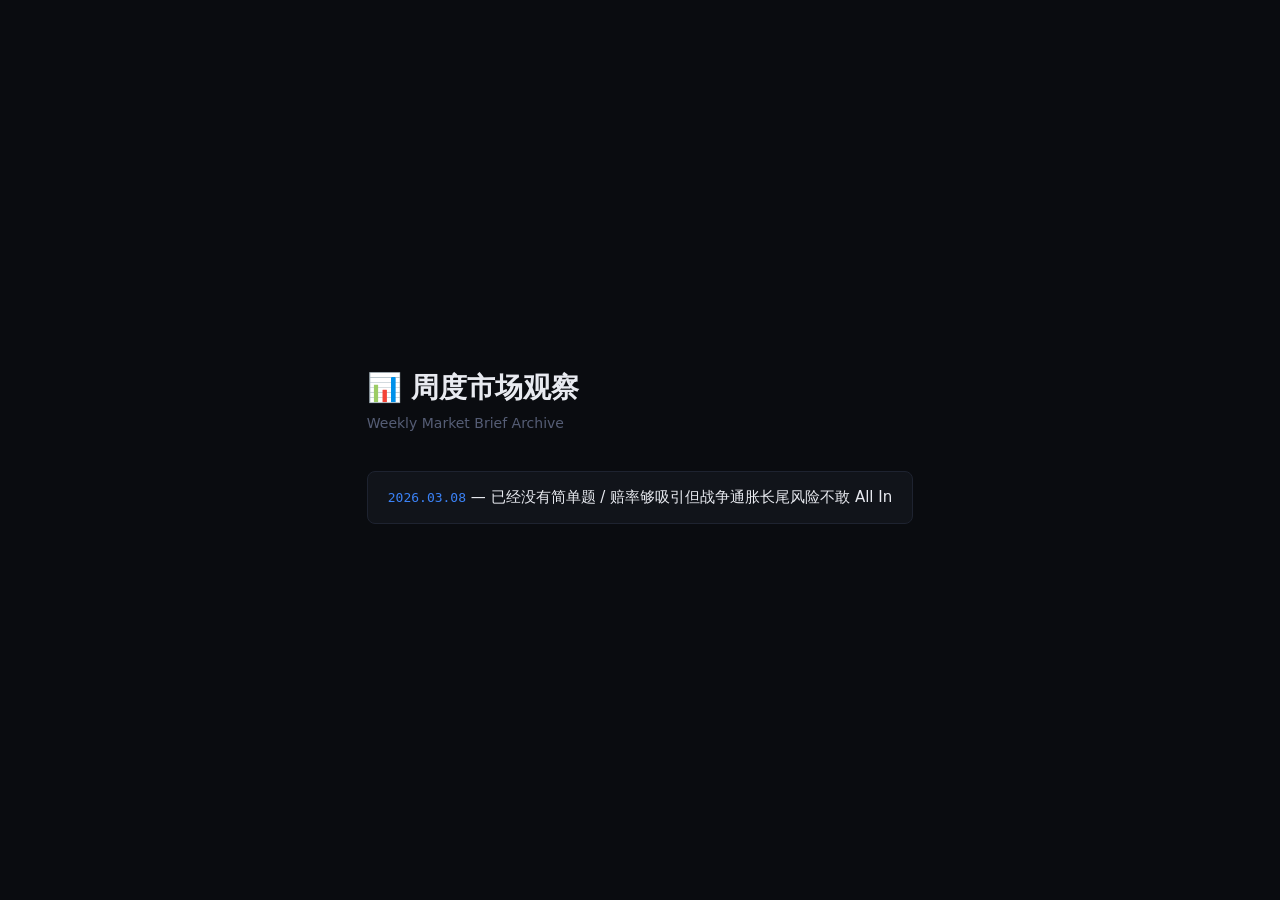
==== index.html @ e59cadbf "feat: 26.03.08 周度市场预期和板块观察" ====
<!DOCTYPE html>
<html lang="zh-CN">
<head>
<meta charset="UTF-8">
<meta name="viewport" content="width=device-width, initial-scale=1.0">
<title>周度市场预期和板块观察</title>
<style>
*, *::before, *::after { margin: 0; padding: 0; box-sizing: border-box; }
:root {
  --bg: #0a0c10;
  --card: #11141a;
  --border: #1e2330;
  --text: #e8eaf0;
  --muted: #555d75;
  --blue: #3b82f6;
}
body {
  background: var(--bg);
  color: var(--text);
  font-family: 'Noto Sans SC', system-ui, sans-serif;
  min-height: 100vh;
  display: flex;
  align-items: center;
  justify-content: center;
}
.wrap { max-width: 600px; padding: 60px 24px; }
h1 { font-size: 28px; font-weight: 900; margin-bottom: 8px; }
.sub { color: var(--muted); font-size: 14px; margin-bottom: 40px; }
a {
  display: block;
  padding: 16px 20px;
  background: var(--card);
  border: 1px solid var(--border);
  border-radius: 8px;
  color: var(--text);
  text-decoration: none;
  margin-bottom: 8px;
  transition: border-color 0.2s;
  font-size: 15px;
}
a:hover { border-color: var(--blue); }
a .date { color: var(--blue); font-family: 'IBM Plex Mono', monospace; font-size: 13px; }
</style>
</head>
<body>
<div class="wrap">
  <h1>📊 周度市场观察</h1>
  <p class="sub">Weekly Market Brief Archive</p>
  <a href="2026-03-08.html">
    <span class="date">2026.03.08</span> — 已经没有简单题 / 赔率够吸引但战争通胀长尾风险不敢 All In
  </a>
</div>
</body>
</html>
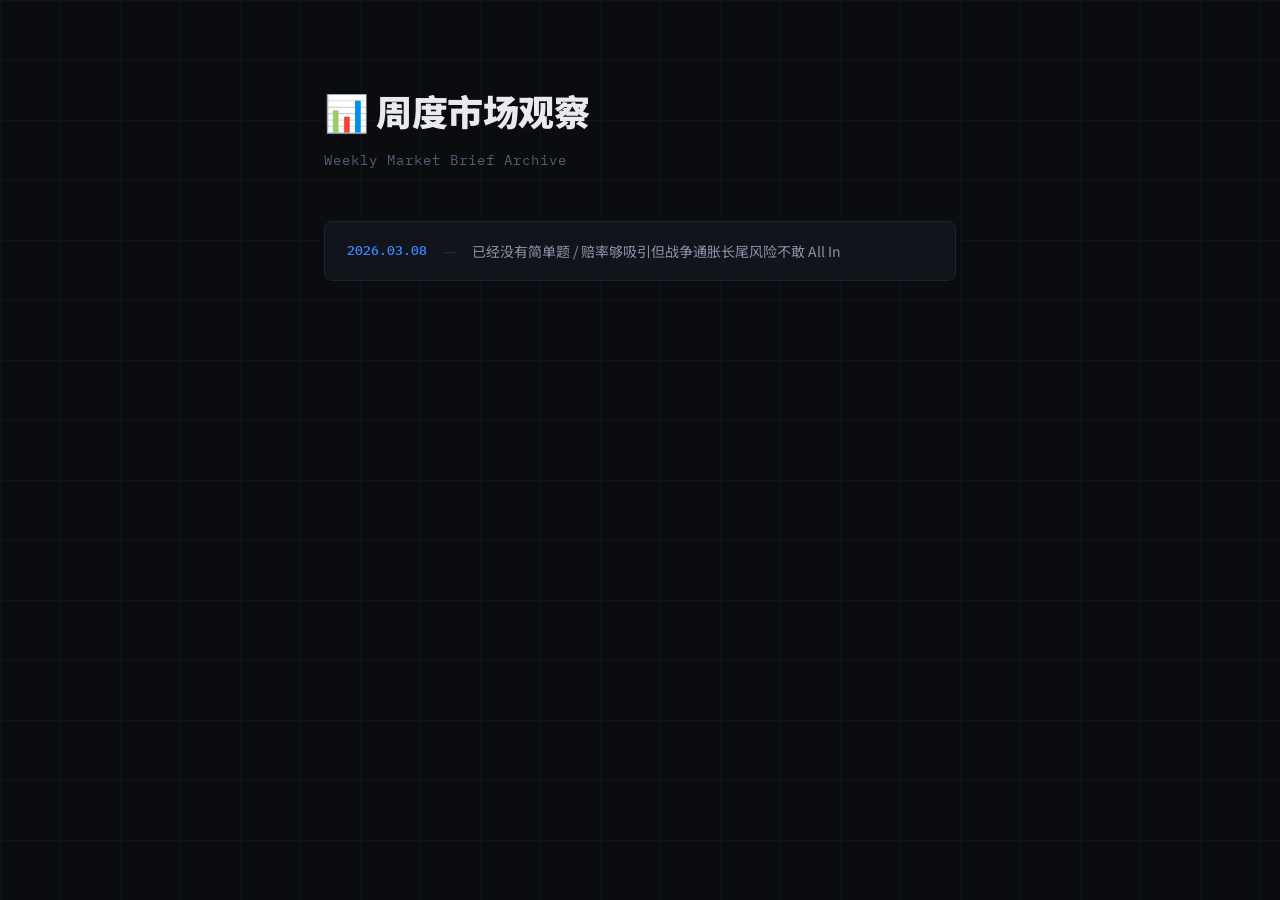
==== commit 446a3b89: "重构：提取公共 CSS 到 styles/main.css，优化代码结构 - 将 937 行周报页面的内嵌 CSS 全部提取到 styles/main.css（664行） - 两个页面共享同一套样式表" ====
--- a/index.html
+++ b/index.html
@@ -4,51 +4,105 @@
 <meta charset="UTF-8">
 <meta name="viewport" content="width=device-width, initial-scale=1.0">
 <title>周度市场预期和板块观察</title>
+<link rel="preconnect" href="https://fonts.googleapis.com">
+<link href="https://fonts.googleapis.com/css2?family=IBM+Plex+Mono:wght@400;500;600;700&family=Noto+Sans+SC:wght@300;400;500;700;900&family=Inter:wght@300;400;500;600&display=swap" rel="stylesheet">
+<link rel="stylesheet" href="styles/main.css">
 <style>
-*, *::before, *::after { margin: 0; padding: 0; box-sizing: border-box; }
-:root {
-  --bg: #0a0c10;
-  --card: #11141a;
-  --border: #1e2330;
-  --text: #e8eaf0;
-  --muted: #555d75;
-  --blue: #3b82f6;
-}
-body {
-  background: var(--bg);
-  color: var(--text);
-  font-family: 'Noto Sans SC', system-ui, sans-serif;
-  min-height: 100vh;
-  display: flex;
-  align-items: center;
-  justify-content: center;
-}
-.wrap { max-width: 600px; padding: 60px 24px; }
-h1 { font-size: 28px; font-weight: 900; margin-bottom: 8px; }
-.sub { color: var(--muted); font-size: 14px; margin-bottom: 40px; }
-a {
-  display: block;
-  padding: 16px 20px;
-  background: var(--card);
-  border: 1px solid var(--border);
-  border-radius: 8px;
-  color: var(--text);
-  text-decoration: none;
-  margin-bottom: 8px;
-  transition: border-color 0.2s;
-  font-size: 15px;
-}
-a:hover { border-color: var(--blue); }
-a .date { color: var(--blue); font-family: 'IBM Plex Mono', monospace; font-size: 13px; }
+  /* === Index-only styles === */
+  .index-wrap {
+    max-width: 680px;
+    margin: 0 auto;
+    padding: 80px 24px 60px;
+    position: relative;
+    z-index: 1;
+  }
+
+  .index-title {
+    font-size: clamp(26px, 5vw, 36px);
+    font-weight: 900;
+    letter-spacing: -0.5px;
+    margin-bottom: 8px;
+  }
+
+  .index-sub {
+    color: var(--text-muted);
+    font-size: 14px;
+    margin-bottom: 48px;
+    font-family: var(--font-mono);
+    letter-spacing: 1px;
+  }
+
+  .archive-list {
+    display: flex;
+    flex-direction: column;
+    gap: 10px;
+  }
+
+  .archive-link {
+    display: flex;
+    align-items: center;
+    gap: 16px;
+    padding: 18px 22px;
+    background: var(--bg-card);
+    border: 1px solid var(--border);
+    border-radius: var(--radius);
+    color: var(--text-primary);
+    text-decoration: none;
+    transition: border-color 0.2s, background 0.2s, transform 0.15s;
+    font-size: 15px;
+    line-height: 1.5;
+  }
+
+  .archive-link:hover {
+    border-color: var(--accent-blue);
+    background: var(--bg-card-hover);
+    transform: translateX(4px);
+  }
+
+  .archive-link .date {
+    color: var(--accent-blue);
+    font-family: var(--font-mono);
+    font-size: 13px;
+    font-weight: 600;
+    white-space: nowrap;
+    flex-shrink: 0;
+  }
+
+  .archive-link .title {
+    color: var(--text-secondary);
+    font-size: 14px;
+  }
+
+  .archive-link .sep {
+    color: var(--border-accent);
+  }
+
+  @media (max-width: 480px) {
+    .index-wrap { padding: 48px 16px 40px; }
+
+    .archive-link {
+      flex-direction: column;
+      align-items: flex-start;
+      gap: 6px;
+      padding: 14px 16px;
+    }
+
+    .archive-link .sep { display: none; }
+  }
 </style>
 </head>
 <body>
-<div class="wrap">
-  <h1>📊 周度市场观察</h1>
-  <p class="sub">Weekly Market Brief Archive</p>
-  <a href="2026-03-08.html">
-    <span class="date">2026.03.08</span> — 已经没有简单题 / 赔率够吸引但战争通胀长尾风险不敢 All In
-  </a>
+<div class="index-wrap">
+  <h1 class="index-title">📊 周度市场观察</h1>
+  <p class="index-sub">Weekly Market Brief Archive</p>
+
+  <div class="archive-list">
+    <a class="archive-link" href="2026-03-08.html">
+      <span class="date">2026.03.08</span>
+      <span class="sep">—</span>
+      <span class="title">已经没有简单题 / 赔率够吸引但战争通胀长尾风险不敢 All In</span>
+    </a>
+  </div>
 </div>
 </body>
 </html>
--- a/styles/main.css
+++ b/styles/main.css
@@ -0,0 +1,664 @@
+/* ============================================================
+   Weekly Market Brief — Shared Styles
+   深色金融风格 · 纯 CSS · GitHub Pages 静态托管
+   ============================================================ */
+
+/* ---------- Reset & Variables ---------- */
+*, *::before, *::after { margin: 0; padding: 0; box-sizing: border-box; }
+
+:root {
+  /* Backgrounds */
+  --bg-deep: #0a0c10;
+  --bg-card: #11141a;
+  --bg-card-hover: #161a22;
+  --bg-surface: #1a1e28;
+
+  /* Borders */
+  --border: #1e2330;
+  --border-accent: #2a3040;
+
+  /* Text */
+  --text-primary: #e8eaf0;
+  --text-secondary: #8b92a8;
+  --text-muted: #555d75;
+
+  /* Accent Colors */
+  --accent-bull: #22c55e;
+  --accent-bull-dim: rgba(34, 197, 94, 0.12);
+  --accent-bear: #ef4444;
+  --accent-bear-dim: rgba(239, 68, 68, 0.1);
+  --accent-gold: #f59e0b;
+  --accent-gold-dim: rgba(245, 158, 11, 0.1);
+  --accent-blue: #3b82f6;
+  --accent-blue-dim: rgba(59, 130, 246, 0.1);
+  --accent-purple: #a78bfa;
+  --accent-purple-dim: rgba(167, 139, 250, 0.1);
+  --accent-cyan: #22d3ee;
+  --accent-warn: #fb923c;
+  --accent-warn-dim: rgba(251, 146, 60, 0.1);
+
+  /* Fonts */
+  --font-mono: 'IBM Plex Mono', 'SF Mono', monospace;
+  --font-sans: 'Noto Sans SC', 'Inter', system-ui, sans-serif;
+
+  /* Radius */
+  --radius: 8px;
+  --radius-lg: 12px;
+}
+
+/* ---------- Base ---------- */
+html {
+  scroll-behavior: smooth;
+  background: var(--bg-deep);
+  color: var(--text-primary);
+}
+
+body {
+  font-family: var(--font-sans);
+  font-size: 15px;
+  line-height: 1.7;
+  min-height: 100vh;
+  -webkit-font-smoothing: antialiased;
+  overflow-x: hidden;
+}
+
+/* ---------- Grid Background (shared decoration) ---------- */
+body::before {
+  content: '';
+  position: fixed;
+  inset: 0;
+  background:
+    linear-gradient(90deg, rgba(30, 35, 48, 0.3) 1px, transparent 1px),
+    linear-gradient(rgba(30, 35, 48, 0.3) 1px, transparent 1px);
+  background-size: 60px 60px;
+  pointer-events: none;
+  z-index: 0;
+}
+
+/* ---------- Scrollbar ---------- */
+::-webkit-scrollbar { width: 6px; }
+::-webkit-scrollbar-track { background: var(--bg-deep); }
+::-webkit-scrollbar-thumb { background: var(--border-accent); border-radius: 3px; }
+
+/* ---------- Layout ---------- */
+.container {
+  position: relative;
+  z-index: 1;
+  max-width: 1100px;
+  margin: 0 auto;
+  padding: 40px 24px 80px;
+}
+
+/* ---------- Card (reusable) ---------- */
+.card {
+  background: var(--bg-card);
+  border: 1px solid var(--border);
+  border-radius: var(--radius);
+  transition: border-color 0.2s, background 0.2s;
+}
+
+.card:hover {
+  border-color: var(--border-accent);
+  background: var(--bg-card-hover);
+}
+
+.card--lg { border-radius: var(--radius-lg); }
+
+/* ---------- Mono Label (reusable) ---------- */
+.mono-label {
+  font-family: var(--font-mono);
+  font-size: 10px;
+  font-weight: 600;
+  letter-spacing: 1.5px;
+  text-transform: uppercase;
+}
+
+/* ---------- Tag (reusable) ---------- */
+.tag {
+  font-family: var(--font-mono);
+  font-size: 9px;
+  padding: 2px 6px;
+  border-radius: 3px;
+  letter-spacing: 0.5px;
+  white-space: nowrap;
+  display: inline-block;
+}
+
+.tag--planned {
+  color: var(--accent-cyan);
+  background: rgba(34, 211, 238, 0.08);
+}
+
+.tag--difficulty {
+  color: var(--accent-bear);
+  background: var(--accent-bear-dim);
+  margin-bottom: 6px;
+}
+
+/* ---------- Badge (reusable) ---------- */
+.badge {
+  font-family: var(--font-mono);
+  font-size: 10px;
+  font-weight: 600;
+  padding: 3px 10px;
+  border-radius: 4px;
+  letter-spacing: 1px;
+}
+
+.badge--danger {
+  background: var(--accent-bear-dim);
+  color: var(--accent-bear);
+  border: 1px solid rgba(239, 68, 68, 0.2);
+}
+
+/* ---------- Section & Animation ---------- */
+.section {
+  margin-bottom: 40px;
+  animation: fadeUp 0.6s ease-out both;
+}
+
+@keyframes fadeUp {
+  from { opacity: 0; transform: translateY(16px); }
+  to   { opacity: 1; transform: translateY(0); }
+}
+
+.section-header {
+  display: flex;
+  align-items: center;
+  gap: 12px;
+  margin-bottom: 16px;
+  padding-bottom: 8px;
+  border-bottom: 1px solid var(--border);
+}
+
+.section-header h2 {
+  font-size: 18px;
+  font-weight: 700;
+  letter-spacing: -0.3px;
+}
+
+/* ---------- Divider ---------- */
+.divider {
+  height: 1px;
+  background: linear-gradient(90deg, transparent, var(--border-accent), transparent);
+  margin: 40px 0;
+}
+
+/* ---------- Header ---------- */
+.header {
+  margin-bottom: 48px;
+  padding-bottom: 32px;
+  border-bottom: 1px solid var(--border);
+  position: relative;
+}
+
+.header::after {
+  content: '';
+  position: absolute;
+  bottom: -1px;
+  left: 0;
+  width: 120px;
+  height: 2px;
+  background: linear-gradient(90deg, var(--accent-blue), transparent);
+}
+
+.header-meta {
+  font-family: var(--font-mono);
+  font-size: 12px;
+  color: var(--text-muted);
+  letter-spacing: 2px;
+  text-transform: uppercase;
+  margin-bottom: 12px;
+  display: flex;
+  align-items: center;
+  gap: 16px;
+}
+
+.header-meta .pulse {
+  display: inline-block;
+  width: 6px;
+  height: 6px;
+  background: var(--accent-bull);
+  border-radius: 50%;
+  animation: pulse 2s ease-in-out infinite;
+}
+
+@keyframes pulse {
+  0%, 100% { opacity: 1; box-shadow: 0 0 0 0 rgba(34, 197, 94, 0.4); }
+  50%      { opacity: 0.6; box-shadow: 0 0 0 6px rgba(34, 197, 94, 0); }
+}
+
+.header h1 {
+  font-size: clamp(28px, 4vw, 42px);
+  font-weight: 900;
+  line-height: 1.2;
+  letter-spacing: -1px;
+  background: linear-gradient(135deg, var(--text-primary) 0%, var(--text-secondary) 100%);
+  -webkit-background-clip: text;
+  -webkit-text-fill-color: transparent;
+  background-clip: text;
+}
+
+.header .subtitle {
+  font-size: 14px;
+  color: var(--text-muted);
+  margin-top: 8px;
+  font-style: italic;
+}
+
+/* ---------- Disclaimer ---------- */
+.disclaimer {
+  font-size: 11px;
+  color: var(--text-muted);
+  background: var(--bg-card);
+  border: 1px solid var(--border);
+  border-radius: var(--radius);
+  padding: 12px 16px;
+  margin-bottom: 40px;
+  line-height: 1.6;
+  font-family: var(--font-mono);
+}
+
+/* ---------- Allocation Bar ---------- */
+.alloc-bar-wrapper { margin-bottom: 40px; }
+
+.alloc-bar-label {
+  font-family: var(--font-mono);
+  font-size: 13px;
+  color: var(--text-secondary);
+  margin-bottom: 10px;
+  display: flex;
+  justify-content: space-between;
+  align-items: center;
+}
+
+.alloc-bar-label .account-name {
+  font-weight: 600;
+  color: var(--text-primary);
+  font-size: 15px;
+}
+
+.alloc-bar {
+  height: 32px;
+  border-radius: 6px;
+  overflow: hidden;
+  display: flex;
+  border: 1px solid var(--border);
+  background: var(--bg-card);
+}
+
+.alloc-bar .seg {
+  display: flex;
+  align-items: center;
+  justify-content: center;
+  font-family: var(--font-mono);
+  font-size: 11px;
+  font-weight: 600;
+  letter-spacing: 0.5px;
+  position: relative;
+  overflow: hidden;
+}
+
+.alloc-bar .seg.offense {
+  background: linear-gradient(135deg, rgba(34, 197, 94, 0.25), rgba(34, 197, 94, 0.15));
+  color: var(--accent-bull);
+  border-right: 1px solid rgba(34, 197, 94, 0.2);
+}
+
+.alloc-bar .seg.defense {
+  background: linear-gradient(135deg, rgba(245, 158, 11, 0.2), rgba(245, 158, 11, 0.12));
+  color: var(--accent-gold);
+  border-right: 1px solid rgba(245, 158, 11, 0.2);
+}
+
+.alloc-bar .seg.cash {
+  background: linear-gradient(135deg, rgba(139, 146, 168, 0.12), rgba(139, 146, 168, 0.06));
+  color: var(--text-secondary);
+}
+
+.alloc-change {
+  font-size: 11px;
+  color: var(--text-muted);
+  margin-top: 6px;
+  font-family: var(--font-mono);
+}
+
+.alloc-change span { color: var(--text-secondary); }
+
+/* ---------- Narrative Block ---------- */
+.narrative {
+  background: var(--bg-card);
+  border: 1px solid var(--border);
+  border-radius: var(--radius-lg);
+  padding: 24px;
+  margin-bottom: 24px;
+  position: relative;
+  overflow: hidden;
+}
+
+.narrative::before {
+  content: '';
+  position: absolute;
+  top: 0;
+  left: 0;
+  width: 3px;
+  height: 100%;
+}
+
+.narrative.account-a::before       { background: linear-gradient(180deg, var(--accent-blue), transparent); }
+.narrative.account-overseas::before { background: linear-gradient(180deg, var(--accent-purple), transparent); }
+
+.narrative h3 {
+  font-size: 16px;
+  font-weight: 700;
+  margin-bottom: 12px;
+  display: flex;
+  align-items: center;
+  gap: 8px;
+}
+
+.narrative h3 .emoji { font-size: 18px; }
+
+.narrative p {
+  color: var(--text-secondary);
+  font-size: 14px;
+  line-height: 1.8;
+  margin-bottom: 12px;
+}
+
+.narrative p:last-child { margin-bottom: 0; }
+
+/* ---------- Expect Grid ---------- */
+.expect-grid {
+  display: grid;
+  grid-template-columns: 1fr 1fr;
+  gap: 16px;
+  margin-bottom: 24px;
+}
+
+.expect-card {
+  background: var(--bg-card);
+  border: 1px solid var(--border);
+  border-radius: var(--radius);
+  padding: 18px;
+  position: relative;
+  overflow: hidden;
+  transition: border-color 0.2s, background 0.2s;
+}
+
+.expect-card:hover {
+  border-color: var(--border-accent);
+  background: var(--bg-card-hover);
+}
+
+.expect-card::before {
+  content: '';
+  position: absolute;
+  top: 0;
+  left: 0;
+  right: 0;
+  height: 2px;
+}
+
+.expect-card.priced::before   { background: linear-gradient(90deg, var(--accent-bull), transparent); }
+.expect-card.unpriced::before { background: linear-gradient(90deg, var(--accent-warn), transparent); }
+
+.expect-card .card-label { margin-bottom: 10px; }
+.expect-card.priced .card-label   { color: var(--accent-bull); }
+.expect-card.unpriced .card-label { color: var(--accent-warn); }
+
+.expect-card ul { list-style: none; padding: 0; }
+
+.expect-card ul li {
+  font-size: 13px;
+  color: var(--text-secondary);
+  padding: 4px 0;
+  padding-left: 14px;
+  position: relative;
+  line-height: 1.6;
+}
+
+.expect-card ul li::before {
+  content: '';
+  position: absolute;
+  left: 0;
+  top: 11px;
+  width: 4px;
+  height: 4px;
+  border-radius: 50%;
+}
+
+.expect-card.priced ul li::before   { background: var(--accent-bull); opacity: 0.5; }
+.expect-card.unpriced ul li::before { background: var(--accent-warn); opacity: 0.5; }
+
+/* ---------- Portfolio / Risk Block ---------- */
+.portfolio-section { margin-bottom: 48px; }
+.risk-block { margin-bottom: 20px; }
+
+.risk-header {
+  display: flex;
+  align-items: center;
+  gap: 10px;
+  margin-bottom: 10px;
+  padding: 10px 16px;
+  border-radius: var(--radius);
+  font-size: 13px;
+  font-weight: 600;
+}
+
+.risk-header .risk-pct {
+  font-family: var(--font-mono);
+  font-size: 18px;
+  font-weight: 700;
+  margin-left: auto;
+}
+
+.risk-low  { background: var(--accent-gold-dim); color: var(--accent-gold); border: 1px solid rgba(245, 158, 11, 0.2); }
+.risk-mid  { background: var(--accent-blue-dim); color: var(--accent-blue); border: 1px solid rgba(59, 130, 246, 0.2); }
+.risk-high { background: var(--accent-warn-dim); color: var(--accent-warn); border: 1px solid rgba(251, 146, 60, 0.2); }
+.risk-spec { background: var(--accent-bear-dim); color: var(--accent-bear); border: 1px solid rgba(239, 68, 68, 0.2); }
+
+/* ---------- Holdings ---------- */
+.holdings {
+  display: flex;
+  flex-direction: column;
+  gap: 6px;
+  padding-left: 4px;
+}
+
+.holding-item {
+  display: flex;
+  align-items: flex-start;
+  gap: 10px;
+  padding: 10px 14px;
+  background: var(--bg-card);
+  border: 1px solid var(--border);
+  border-radius: var(--radius);
+  transition: border-color 0.2s, background 0.2s;
+  cursor: default;
+}
+
+.holding-item:hover {
+  border-color: var(--border-accent);
+  background: var(--bg-card-hover);
+}
+
+.holding-item .dot {
+  width: 6px;
+  height: 6px;
+  border-radius: 50%;
+  margin-top: 7px;
+  flex-shrink: 0;
+}
+
+.holding-item .name {
+  font-size: 14px;
+  font-weight: 500;
+  color: var(--text-primary);
+  flex-shrink: 0;
+}
+
+.holding-item .note {
+  font-size: 12px;
+  color: var(--text-muted);
+  line-height: 1.6;
+  flex: 1;
+}
+
+/* ---------- Events ---------- */
+.events-section { margin-bottom: 48px; }
+
+.event-list {
+  display: flex;
+  flex-direction: column;
+  gap: 4px;
+}
+
+.event-item {
+  display: grid;
+  grid-template-columns: 70px 1fr;
+  gap: 16px;
+  padding: 10px 14px;
+  background: var(--bg-card);
+  border: 1px solid var(--border);
+  border-radius: var(--radius);
+  transition: border-color 0.2s;
+  align-items: start;
+}
+
+.event-item:hover { border-color: var(--border-accent); }
+.event-item.future { opacity: 0.6; border-style: dashed; }
+
+.event-date {
+  font-family: var(--font-mono);
+  font-size: 13px;
+  font-weight: 600;
+  color: var(--accent-blue);
+  white-space: nowrap;
+}
+
+.event-content {
+  font-size: 13px;
+  color: var(--text-secondary);
+  line-height: 1.6;
+}
+
+.event-content .macro     { color: var(--accent-gold); font-weight: 500; }
+.event-content .earnings  { color: var(--text-muted); font-size: 12px; }
+.event-content .highlight { color: var(--accent-cyan); font-weight: 500; }
+
+/* ---------- Notes ---------- */
+.notes-section {
+  background: var(--bg-card);
+  border: 1px solid var(--border);
+  border-radius: var(--radius-lg);
+  padding: 20px 24px;
+  margin-bottom: 40px;
+}
+
+.notes-section h3 {
+  font-size: 14px;
+  font-weight: 600;
+  margin-bottom: 12px;
+  color: var(--text-secondary);
+}
+
+.notes-section ol {
+  padding-left: 20px;
+  color: var(--text-muted);
+  font-size: 12px;
+  line-height: 1.8;
+}
+
+/* ---------- Footer ---------- */
+.footer {
+  text-align: center;
+  padding: 32px 0;
+  border-top: 1px solid var(--border);
+  font-family: var(--font-mono);
+  font-size: 11px;
+  color: var(--text-muted);
+  letter-spacing: 1px;
+}
+
+/* ---------- TOC (report pages) ---------- */
+.toc {
+  position: fixed;
+  top: 50%;
+  right: 20px;
+  transform: translateY(-50%);
+  display: flex;
+  flex-direction: column;
+  gap: 8px;
+  z-index: 100;
+}
+
+.toc a {
+  width: 8px;
+  height: 8px;
+  border-radius: 50%;
+  background: var(--border-accent);
+  transition: all 0.3s;
+  text-decoration: none;
+  position: relative;
+}
+
+.toc a:hover,
+.toc a.active {
+  background: var(--accent-blue);
+  transform: scale(1.4);
+  box-shadow: 0 0 8px rgba(59, 130, 246, 0.4);
+}
+
+.toc a::before {
+  content: attr(data-label);
+  position: absolute;
+  right: 20px;
+  top: 50%;
+  transform: translateY(-50%);
+  font-family: var(--font-mono);
+  font-size: 10px;
+  color: var(--text-secondary);
+  background: var(--bg-surface);
+  border: 1px solid var(--border);
+  padding: 3px 8px;
+  border-radius: 4px;
+  white-space: nowrap;
+  opacity: 0;
+  pointer-events: none;
+  transition: opacity 0.2s;
+}
+
+.toc a:hover::before { opacity: 1; }
+
+/* ---------- Glow decoration (report pages) ---------- */
+.glow-decoration::after {
+  content: '';
+  position: fixed;
+  top: -200px;
+  right: -200px;
+  width: 600px;
+  height: 600px;
+  background: radial-gradient(circle, rgba(59, 130, 246, 0.06) 0%, transparent 70%);
+  pointer-events: none;
+  z-index: 0;
+}
+
+/* ---------- Text accent utilities ---------- */
+.text-bull { color: var(--accent-bull); }
+.text-bear { color: var(--accent-bear); }
+
+/* ---------- Responsive ---------- */
+@media (max-width: 1200px) {
+  .toc { display: none; }
+}
+
+@media (max-width: 768px) {
+  .container { padding: 24px 16px 60px; }
+  .narrative { padding: 18px; }
+  .event-item { grid-template-columns: 56px 1fr; gap: 10px; }
+}
+
+@media (max-width: 640px) {
+  .expect-grid { grid-template-columns: 1fr; }
+}
